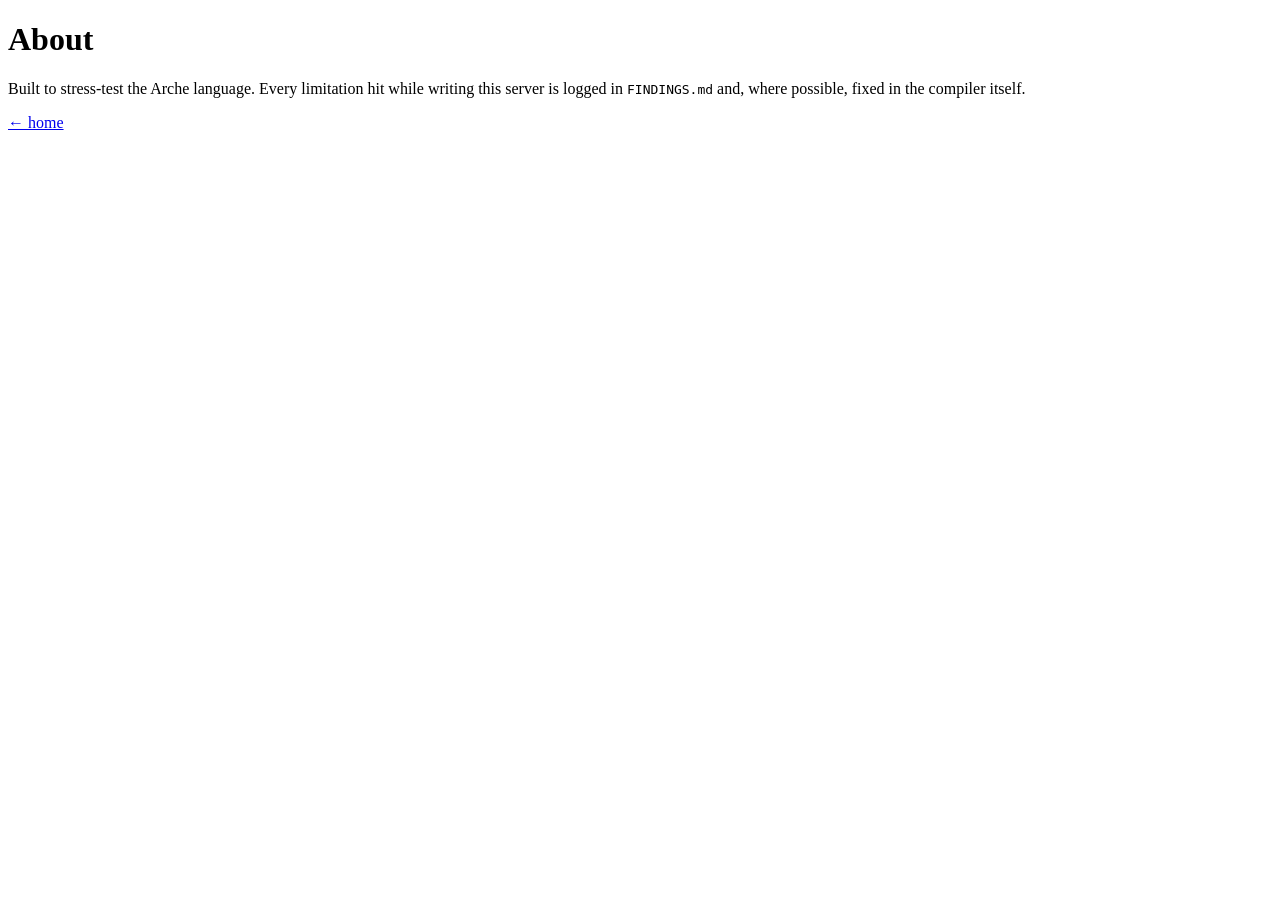
==== www/about.html @ 872d19ed "init" ====
<!DOCTYPE html>
<html lang="en">
<head>
  <meta charset="utf-8">
  <title>about — arche-web-server</title>
  <link rel="stylesheet" href="/style.css">
</head>
<body>
  <main>
    <h1>About</h1>
    <p>Built to stress-test the Arche language. Every limitation hit while writing
       this server is logged in <code>FINDINGS.md</code> and, where possible, fixed
       in the compiler itself.</p>
    <p><a href="/">&larr; home</a></p>
  </main>
</body>
</html>
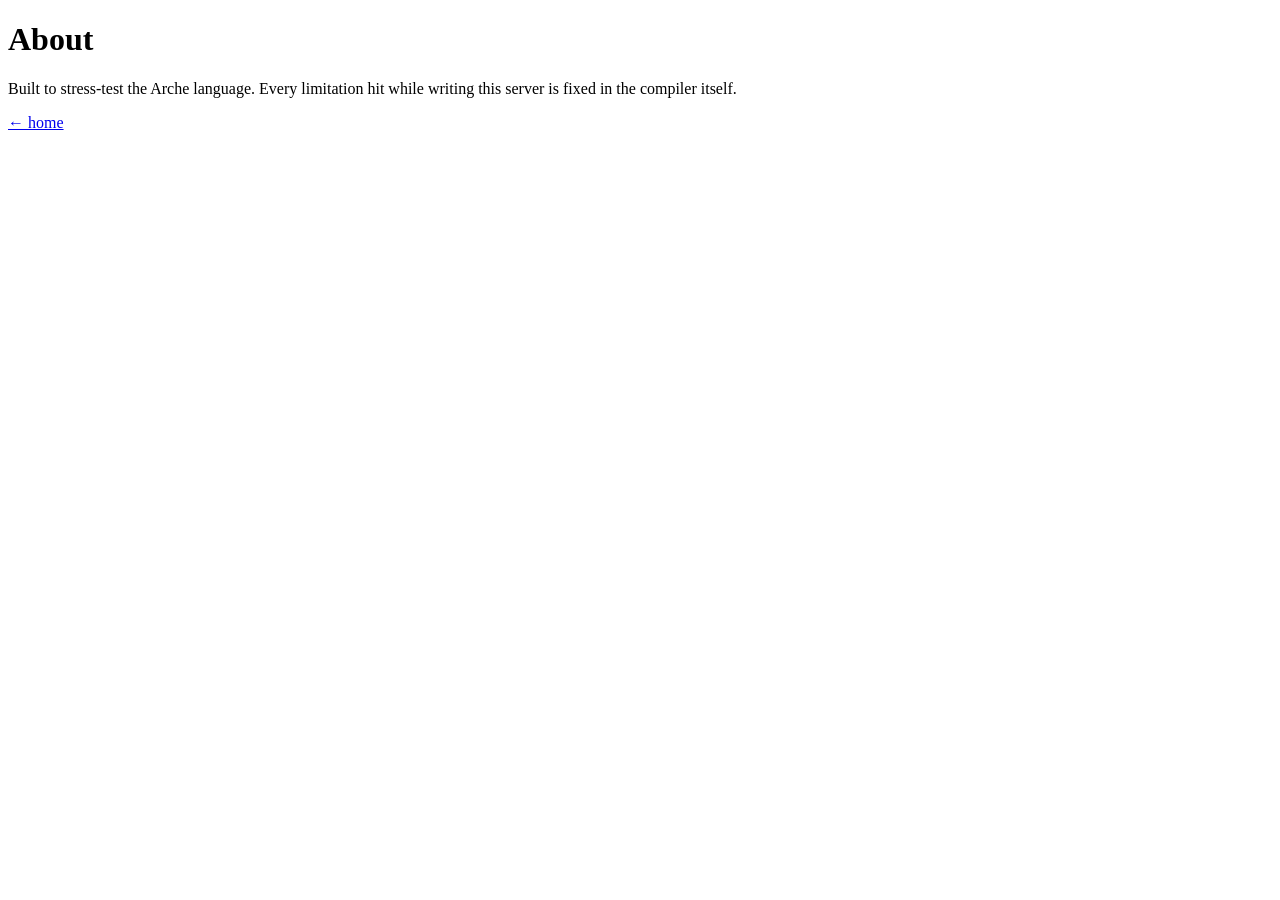
==== commit e3c06619: "working!" ====
--- a/www/about.html
+++ b/www/about.html
@@ -1,17 +1,18 @@
-<!DOCTYPE html>
+<!doctype html>
 <html lang="en">
-<head>
-  <meta charset="utf-8">
-  <title>about — arche-web-server</title>
-  <link rel="stylesheet" href="/style.css">
-</head>
-<body>
-  <main>
-    <h1>About</h1>
-    <p>Built to stress-test the Arche language. Every limitation hit while writing
-       this server is logged in <code>FINDINGS.md</code> and, where possible, fixed
-       in the compiler itself.</p>
-    <p><a href="/">&larr; home</a></p>
-  </main>
-</body>
+  <head>
+    <meta charset="utf-8" />
+    <title>about — arche-web-server</title>
+    <link rel="stylesheet" href="/style.css" />
+  </head>
+  <body>
+    <main>
+      <h1>About</h1>
+      <p>
+        Built to stress-test the Arche language. Every limitation hit while
+        writing this server is fixed in the compiler itself.
+      </p>
+      <p><a href="/">&larr; home</a></p>
+    </main>
+  </body>
 </html>
